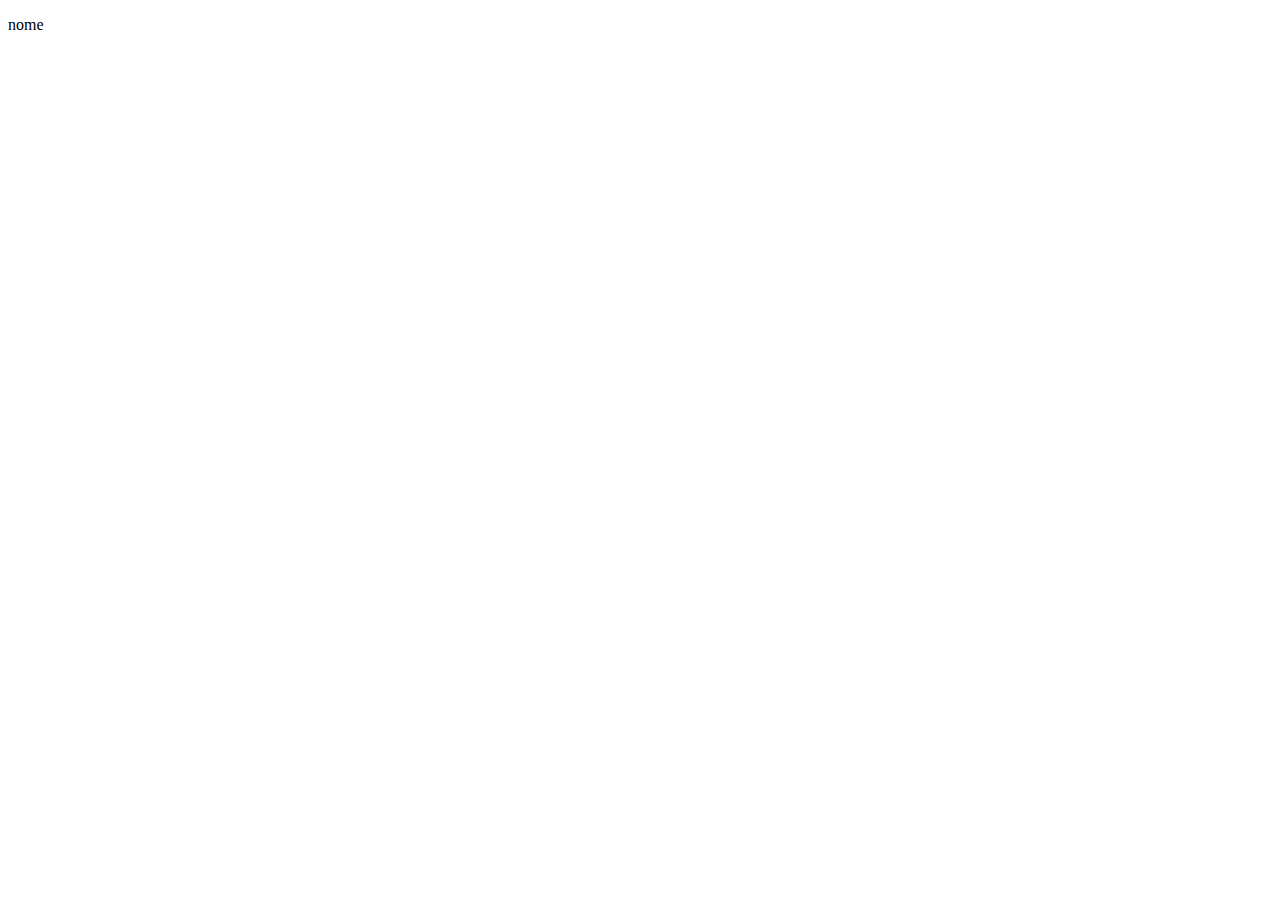
==== detalhes.html @ eff53b08 "update" ====
<!DOCTYPE html>
<html lang="en">
<head>
    <meta charset="UTF-8">
    <meta name="viewport" content="width=device-width, initial-scale=1.0">
    <title>Detalhe do Atleta</title>
    <script src="details.js" defer></script>
</head>
<body>
    <p>nome </p>
</body>
</html>
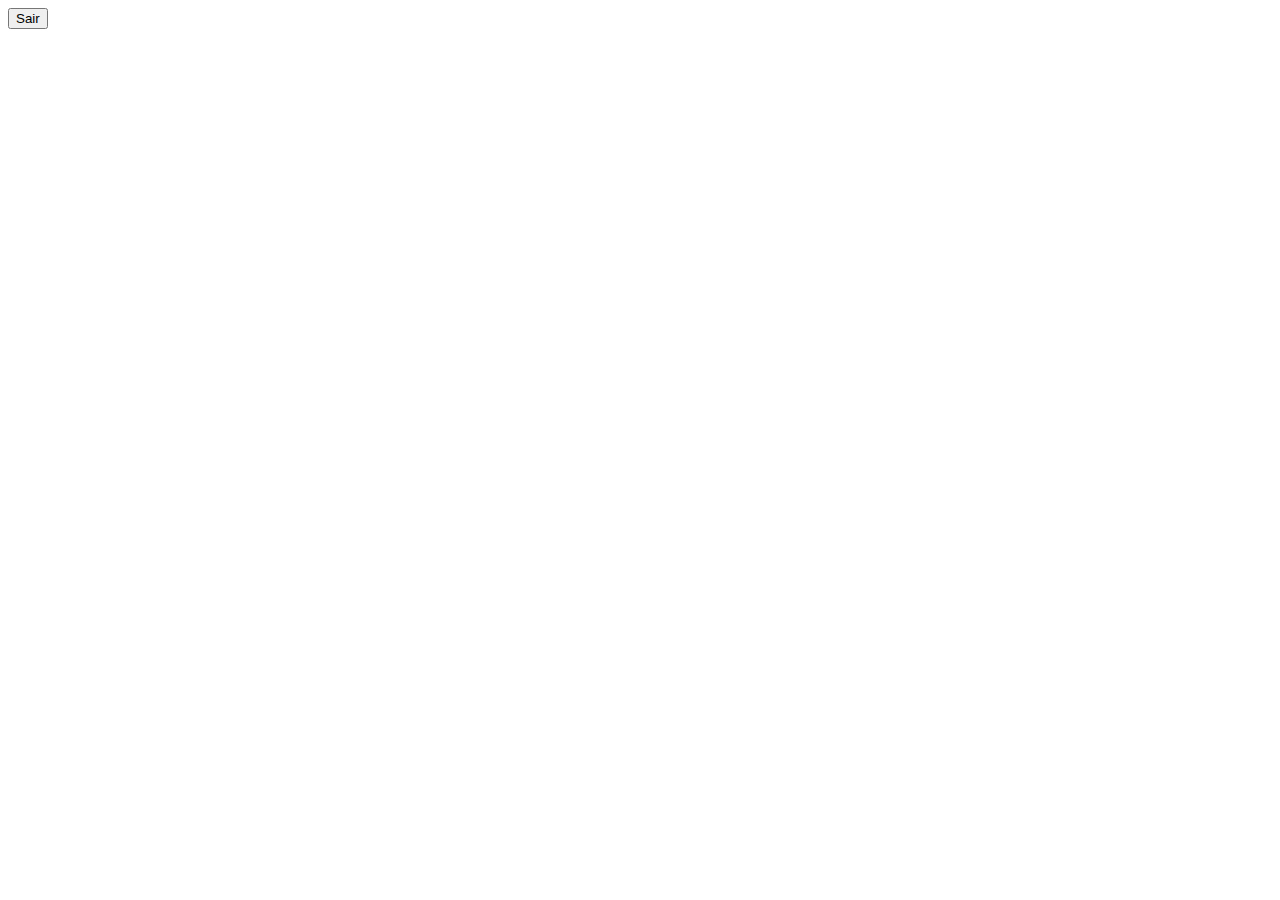
==== commit ed8eaada: "update novo" ====
--- a/detalhes.html
+++ b/detalhes.html
@@ -7,6 +7,6 @@
     <script src="details.js" defer></script>
 </head>
 <body>
-    <p>nome </p>
+    <button id="logout">Sair</button>
 </body>
 </html>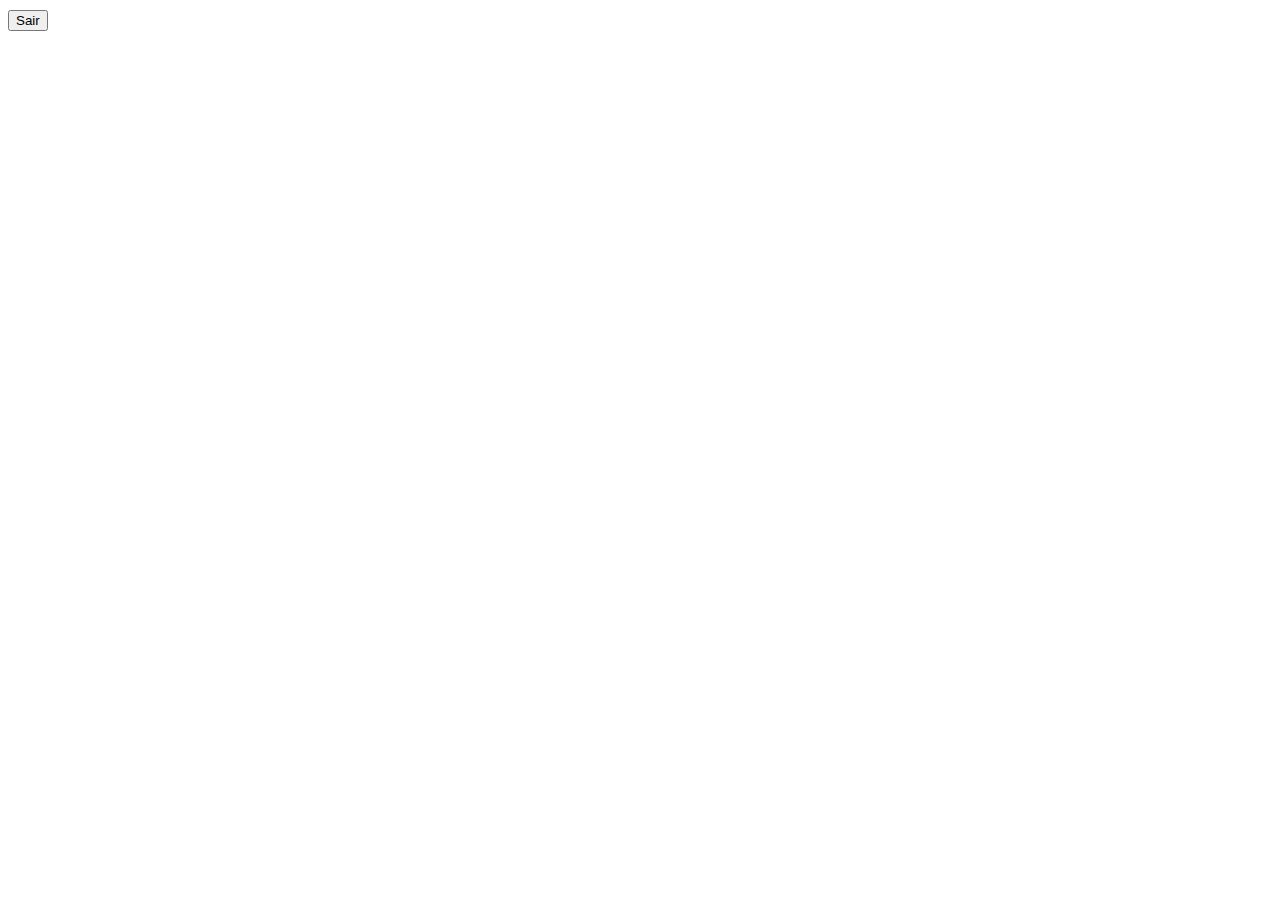
==== commit a5ecee0b: "update" ====
--- a/detalhes.html
+++ b/detalhes.html
@@ -3,7 +3,9 @@
 <head>
     <meta charset="UTF-8">
     <meta name="viewport" content="width=device-width, initial-scale=1.0">
-    <title>Detalhe do Atleta</title>
+    <title>Detalhes do Atleta</title>
+    <link rel="stylesheet" href="estilo.css">
+    <link rel="icon" type="image/png" href="/escudo.png" sizes="16x16">
     <script src="details.js" defer></script>
 </head>
 <body>
--- a/estilo.css
+++ b/estilo.css
@@ -0,0 +1,93 @@
+@import url('https://fonts.googleapis.com/css2?family=Manrope:wght@200..800&display=swap');
+@import url('https://fonts.googleapis.com/css2?family=Manrope:wght@200..800&family=PT+Sans+Narrow:wght@400;700&display=swap');
+@import url('https://fonts.googleapis.com/css2?family=Aleo:ital,wght@0,100..900;1,100..900&family=Manrope:wght@200..800&family=PT+Sans+Narrow:wght@400;700&display=swap');
+
+body {
+    font-family: 'Manrope', sans-serif;
+}
+
+.div_pesquisa{
+    text-align: center;
+    padding: 5px;
+    background-color: blueviolet;
+}
+
+.pesquisa_input{
+    background-color: #000000;
+    color: blueviolet;
+}
+
+.conteudo{
+    display: flex;
+    flex-wrap: wrap;
+    justify-content: center;
+    align-items: center;
+    gap: 10px;   
+}
+
+#btn_fem, #btn_masc, #btn_all{
+    background-color: blueviolet;
+    color: aqua;
+}
+
+.card{
+    display: grid;
+    grid-template-columns: 1fr 2fr;
+    grid-template-areas:
+    'a1 a2'
+    'a1 a3'
+    'a4 a4'
+    'a5 a5';
+    width: 30rem;
+    border: solid;
+    padding: .3rem;
+}
+
+.img_container{
+    grid-area: 'a1';
+    display: flex;
+    align-items: center;
+    justify-content: center;
+}
+
+.img_atleta{
+    width: 7rem;
+    height: 7rem;
+    border-radius: 50%;
+    object-fit: cover;
+    object-position: top;
+}
+
+.posicao{
+    grid-area: a2;
+    display: flex;
+    align-items: center;
+    justify-content: center;
+    text-transform: uppercase;
+}
+
+.nome_atleta{
+    grid-area: a3;
+    display: flex;
+    align-items: center;
+    justify-content: center;
+    font-weight: bold;
+}
+
+.detalhes_atleta{
+    grid-area: a4;
+}
+
+.nascimento_atleta{
+    grid-area: a5;
+}
+
+@media screen
+and (min-width: 768px){
+
+}
+
+@media screen
+and (min-width: 1024px){
+
+}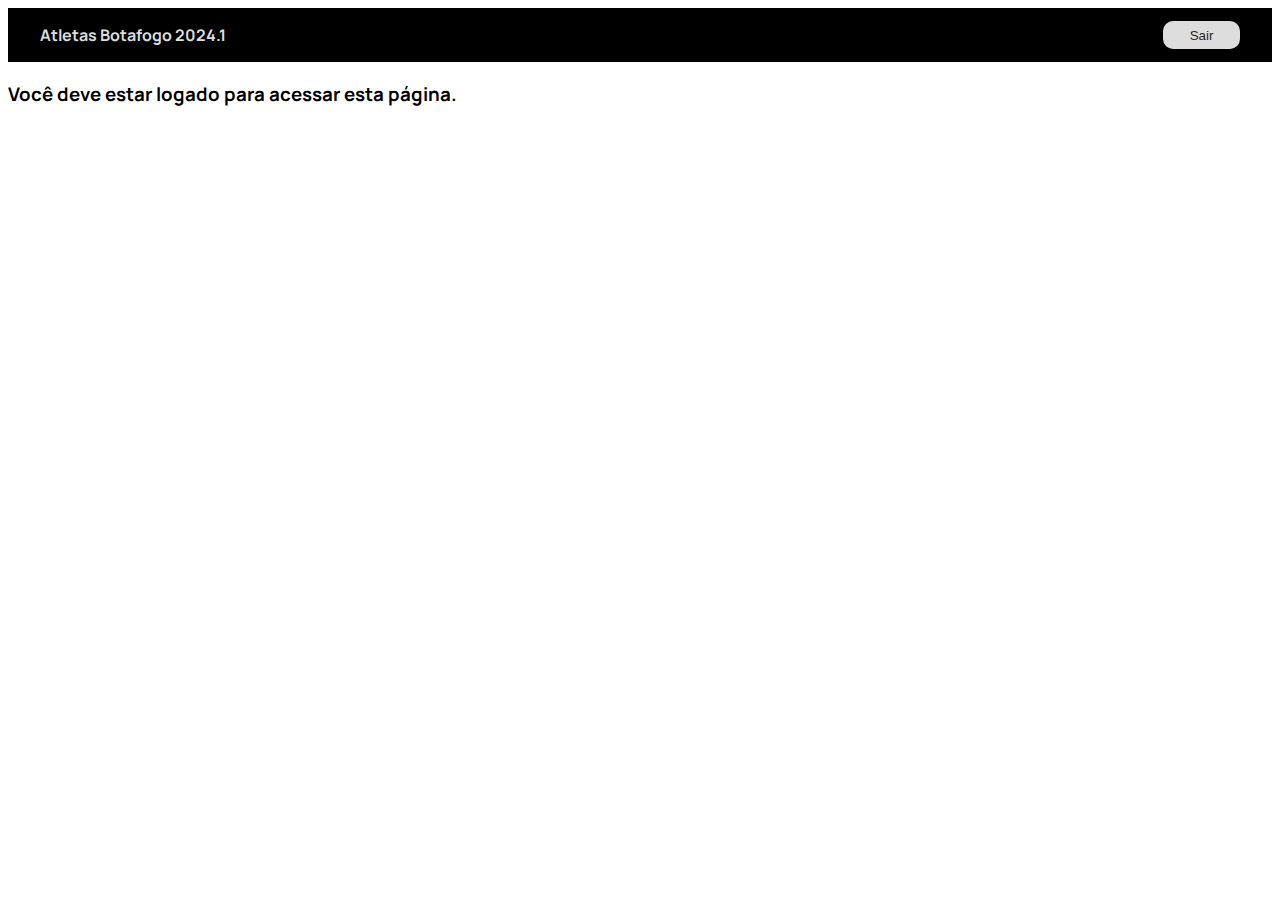
==== commit d4381442: "update" ====
--- a/detalhes.html
+++ b/detalhes.html
@@ -5,10 +5,14 @@
     <meta name="viewport" content="width=device-width, initial-scale=1.0">
     <title>Detalhes do Atleta</title>
     <link rel="stylesheet" href="estilo.css">
-    <link rel="icon" type="image/png" href="/escudo.png" sizes="16x16">
+    <link rel="icon" type="image/png" href="/imagens/escudo.png" sizes="16x16">
     <script src="details.js" defer></script>
 </head>
 <body>
-    <button id="logout">Sair</button>
+    <div class="header">
+        <p>Atletas Botafogo 2024.1</p>
+        <button id="logout">Sair</button>
+    </div>
+
 </body>
 </html>--- a/estilo.css
+++ b/estilo.css
@@ -6,88 +6,428 @@
     font-family: 'Manrope', sans-serif;
 }
 
+.page_jogadores{
+    margin: 0;
+}
+
 .div_pesquisa{
     text-align: center;
-    padding: 5px;
-    background-color: blueviolet;
+    padding: 0 0 2em 0;
 }
 
 .pesquisa_input{
+    text-align: center;
+    line-height: 3em;
+    max-width: 80%;
+    width: 30em;
+    color: #666;
+}
+
+.header{
     background-color: #000000;
-    color: blueviolet;
+    display: flex;
+    flex-direction: row;
+    justify-content: space-between;
+    align-items: center;
+}
+
+.header p{
+    padding: 0 2rem 0 2rem;
+    font-weight: bold;
+    color: #dcdcdc;
+}
+
+#logout{
+    padding: 0 2rem 0 2rem;
+    background-color: #dddddd;
+    color: #272727;
+    text-align: center;
+    padding: 0.5em 2em;
+    cursor: pointer;
+    margin: 0 2rem;
+    border: #000000;
+    border-radius: 10px;
 }
 
 .conteudo{
-    display: flex;
-    flex-wrap: wrap;
-    justify-content: center;
-    align-items: center;
-    gap: 10px;   
+    display: grid;
+    grid-template-columns: repeat(1, 1fr);
+    justify-content: center;
+    justify-items: center;
+    align-items: center;
+    gap: 10px; 
+    max-width: 1200px;
+    margin: 0 auto;
+}
+
+.buttons{
+    display: flex;
+    flex-direction: row;
+    justify-content: space-between;
+    align-items: center;
+    align-content: center;
+    max-width: 500px;
+    padding: 2em;
+    margin: 0 auto; 
+}
+
+.btn_elenco {
+    display: flex; 
 }
 
 #btn_fem, #btn_masc, #btn_all{
-    background-color: blueviolet;
-    color: aqua;
-}
+    display: inline-block;
+    width: 100%;
+    background-color: black;
+    border: medium;
+    border-radius: 10px;
+    color: white;
+    text-align: center;
+    text-decoration: none;
+    padding: 0.5em 1em;
+    cursor: pointer;
+    font-size: 1.1em;
+    max-width: 7em;
+    font-family: manrope;
+}
+
+.div_dropdown{
+    justify-content: center;
+
+}
+
+#dropdown_btn {
+    background: #131313;
+    color: #fff;
+    border: none;
+    border-radius: 5px;
+    cursor: pointer;
+    align-self: center;
+    padding: 2em 3em;
+    width: 15em;
+    font-size: 1.0em;
+    margin: 2em auto 0 auto;
+}
+
+.dropdown_btn:hover {
+    background: #444;
+}
+
+/*=================== Card ====================== */
 
 .card{
-    display: grid;
-    grid-template-columns: 1fr 2fr;
-    grid-template-areas:
-    'a1 a2'
-    'a1 a3'
-    'a4 a4'
-    'a5 a5';
-    width: 30rem;
+    display: flex;
+    flex-direction: column;
+    align-items: center;
+    align-content: center;
+    justify-content: space-between;
+    width: 220px;
+    flex-shrink: 0;
+    cursor: pointer;
+    min-height: 430px;
     border: solid;
+    border-radius: 10px;
     padding: .3rem;
+    margin: 10px auto;
+ 
+    ;
 }
 
 .img_container{
-    grid-area: 'a1';
-    display: flex;
-    align-items: center;
-    justify-content: center;
+    width: 220px;
+    height: 20rem;
+    object-fit: none;
+    height: 300px;
+    object-position: 100% 10%;
 }
 
 .img_atleta{
-    width: 7rem;
-    height: 7rem;
-    border-radius: 50%;
+    width: 100%;
+    height: 100%;
+    object-fit: none;
+    object-position: right;
+    object-position: 100% 10%;
+}
+
+.posicao{
+    display: block;
+    align-items: center;
+    justify-content: center;
+    text-transform: uppercase;
+    text-align: center;
+    font-weight: bold;
+    background-color: #000000;
+    color: #c2c2c2;
+    width: 100%;
+    margin: 0;
+}
+
+.nome_atleta{
+    display: block;
+    display: flex;
+    align-items: center;
+    justify-content: center;
+    font-weight: bold;
+    font-size: .9em;
+    text-align: center;
+    place-content: center;
+    flex-direction: column;
+    height: 50px;
+    overflow: hidden;
+}
+
+.btn_detalhes{
+    background-color: #f8c600;
+    text-transform: uppercase;
+    display: block;
+    width: 100%;
+    grid-column: 1 / -1;
+    padding: 10px;
+    border-radius: 5px;
+    border: #000000;
+    font-family: Manrope;
+    font-weight: bold;
+    cursor: pointer;
+}
+
+.detalhes_atleta{
+    grid-area: a4;
+    text-overflow: ellipsis;
+    overflow: hidden;
+    white-space: nowrap;
+}
+
+.nascimento_atleta{
+    grid-area: a5;
+}
+
+#dropdown_btn{
+    padding: 14px 20px;
+}
+
+/* ================= Página Index/Inicio ================ */
+
+.index{
+    background-color: #000000;
+}
+
+.container_inicio{
+    background-color: #fff;
+    align-items: center;
+    justify-content: center;
+    align-content: center;
+    display: flex;
+    flex-direction: column;
+    height: fit-content;
+    padding: 2rem;
+ 
+}
+
+.intro{
+    display: flex;
+    flex-direction: column;
+    justify-content: center;
+    align-items: center;
+    padding: 2rem;
+}
+
+.container_escudo{
+    display: flex;
+    width: 100px;
+}
+
+.container_escudo img{
+    width: 100%;
+    height: 100%;
+    object-fit: cover;
+}
+
+.msg_inicio{
+    text-align: center;
+}
+
+.msg_inicio h1{
+    font-family: Aleo;
+    justify-self: center;
+}
+
+.msg_inicio h3{
+    font-size: 12px;
+    justify-self: center;
+}
+
+.div_senha{
+    display: flex;
+    flex-direction: column;
+    justify-content: center;
+    align-items: center;
+    padding: 20px;
+}
+
+#mensagem{
+    font-size: 12px;
+    font-weight: bold;
+}
+
+/* ======================= Página Detalhes =========================*/
+
+.article{
+    display: flex;
+    background-color: #171717;
+    padding: 20px;
+    max-width: 800px;
+    height: fit-content;
+    justify-content: space-between;
+    margin: 50px auto;
+    overflow: hidden;
+    border: 1px solid #000000;
+    border-radius: 10px;
+}
+
+.detail_container{
+    display: flex;
+    flex-direction: column;
+    padding: 20px;
+    color: #dcdcdc;
+}
+
+.img_container_article{
+    display: flex;
+    align-items: center;
+    justify-content: center;
+    flex: 0 0 40%;
+   /* width: 220px;
+    height: 300px;
+    flex: 0 0 40%;
+    max-width: 100%;
+    height: auto;
+    text-align: center;
+    padding: 20px;*/
+}
+
+.img_article{
+    max-width: 100%;
+    height: auto;
     object-fit: cover;
     object-position: top;
 }
 
-.posicao{
-    grid-area: a2;
-    display: flex;
-    align-items: center;
-    justify-content: center;
+.posicao_article{
+    display: flex;
+    align-items: center;
+    justify-content: center;
+    font-size: 1.2rem;
     text-transform: uppercase;
-}
-
-.nome_atleta{
-    grid-area: a3;
-    display: flex;
-    align-items: center;
-    justify-content: center;
-    font-weight: bold;
-}
-
-.detalhes_atleta{
-    grid-area: a4;
-}
-
-.nascimento_atleta{
-    grid-area: a5;
-}
-
-@media screen
-and (min-width: 768px){
-
-}
-
-@media screen
-and (min-width: 1024px){
-
-}+    text-align: center;
+    margin: 0;
+    padding: 2px;
+    font-weight: 500;
+}
+
+.nome_article{
+    display: flex;
+    align-items: center;
+    justify-content: center;
+    font-weight: bold;
+    font-size: 1.5rem;
+    text-align: center;
+
+}
+
+.voltar_button{
+    background-color: #ffffff;
+    text-transform: uppercase;
+    width: 25%;
+    padding: 10px;
+    border-radius: 5px;
+    font-family: Manrope;
+    font-weight: bold;
+    cursor: pointer;
+    display: flex;
+    align-items: center;
+    justify-content: center;
+    margin: 5px;
+    margin: 0 auto; /* add this line */
+    text-align: center;
+}
+
+/* ====================== Media Queries ========================= */
+/* até 768px */
+@media screen and (max-width: 768px){
+    .conteudo {
+        grid-template-columns: repeat(1, 1fr);
+    }
+
+    .btn_elenco{
+        display: none;
+    }
+
+    #btn_fem, #btn_masc, #btn_all{
+        display: none;
+    }
+
+    #dropdown_btn{
+        display: flex;
+    }
+
+    .container_inicio{
+        flex-direction: column;
+    }
+
+    .article{
+        flex-direction: column;
+    }
+
+}
+
+
+/* até 1024px */
+@media screen and (min-width:769px) and (max-width: 1024px) {
+    .conteudo {
+        grid-template-columns: repeat(2, 1fr);
+    }
+
+    .btn_elenco{
+        display: flex;
+    }
+
+    #dropdown_btn{
+        display: none;
+    }
+
+    .container_inicio{
+        flex-direction: row;
+        margin: 25vh 0 0 0;  
+    }
+
+    .article{
+        flex-direction: row;
+    }
+
+   }
+   
+   
+   /* após 1024px */
+   @media (min-width: 1025px) {
+    .conteudo {
+        grid-template-columns: repeat(4, 1fr);
+    }
+
+    .btn_elenco{
+        display: flex;
+    }
+
+    #dropdown_btn{
+        display: none;
+    }
+
+    .container_inicio{
+        flex-direction: row;
+        margin: 25vh 0 0 0;  
+    }
+
+    .article{
+        flex-direction: row;
+    }
+
+   }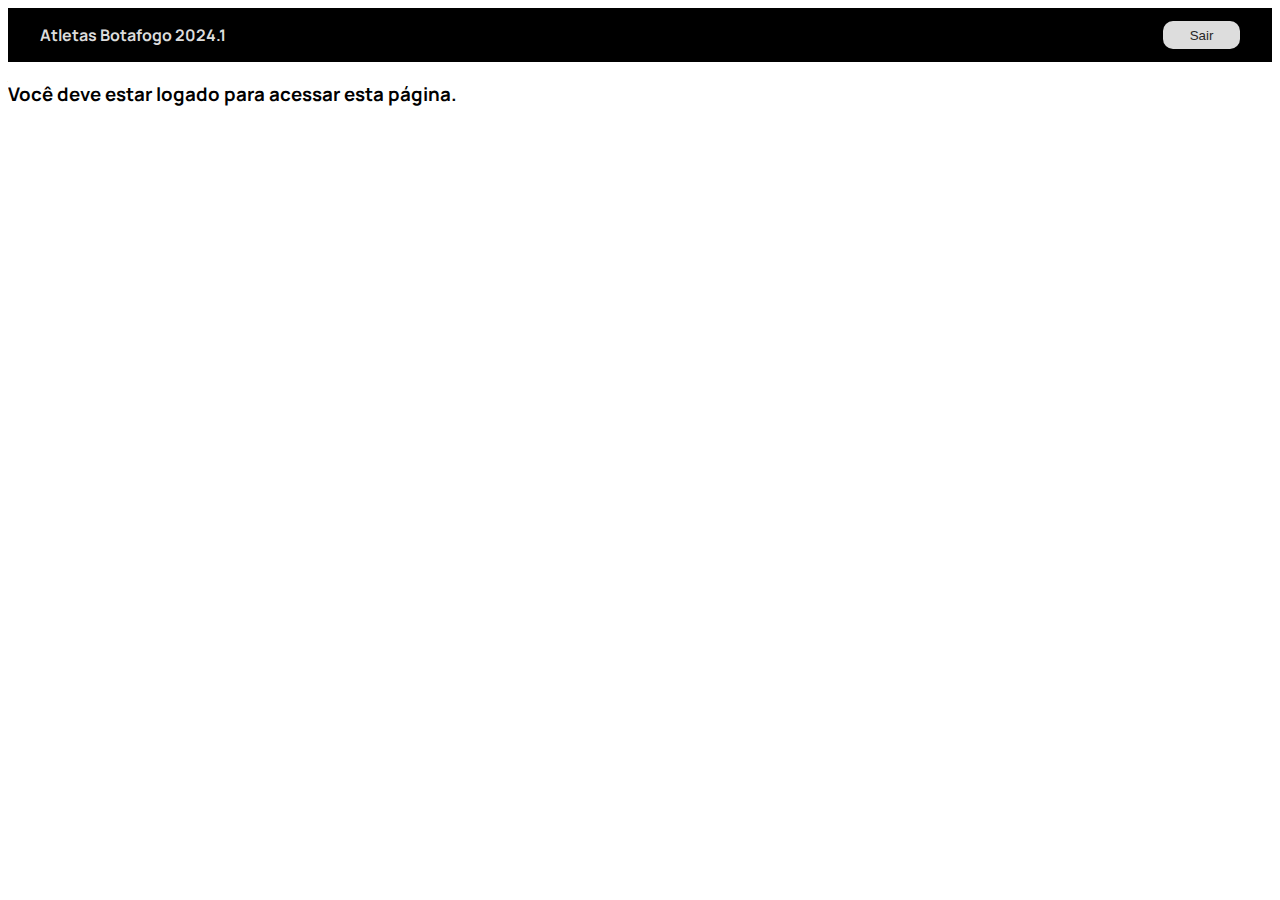
==== commit c1a589e4: "img" ====
--- a/detalhes.html
+++ b/detalhes.html
@@ -5,7 +5,7 @@
     <meta name="viewport" content="width=device-width, initial-scale=1.0">
     <title>Detalhes do Atleta</title>
     <link rel="stylesheet" href="estilo.css">
-    <link rel="icon" type="image/png" href="/imagens/escudo.png" sizes="16x16">
+    <link rel="icon" type="image/png" href="./imagens/escudo.png" sizes="16x16">
     <script src="details.js" defer></script>
 </head>
 <body>
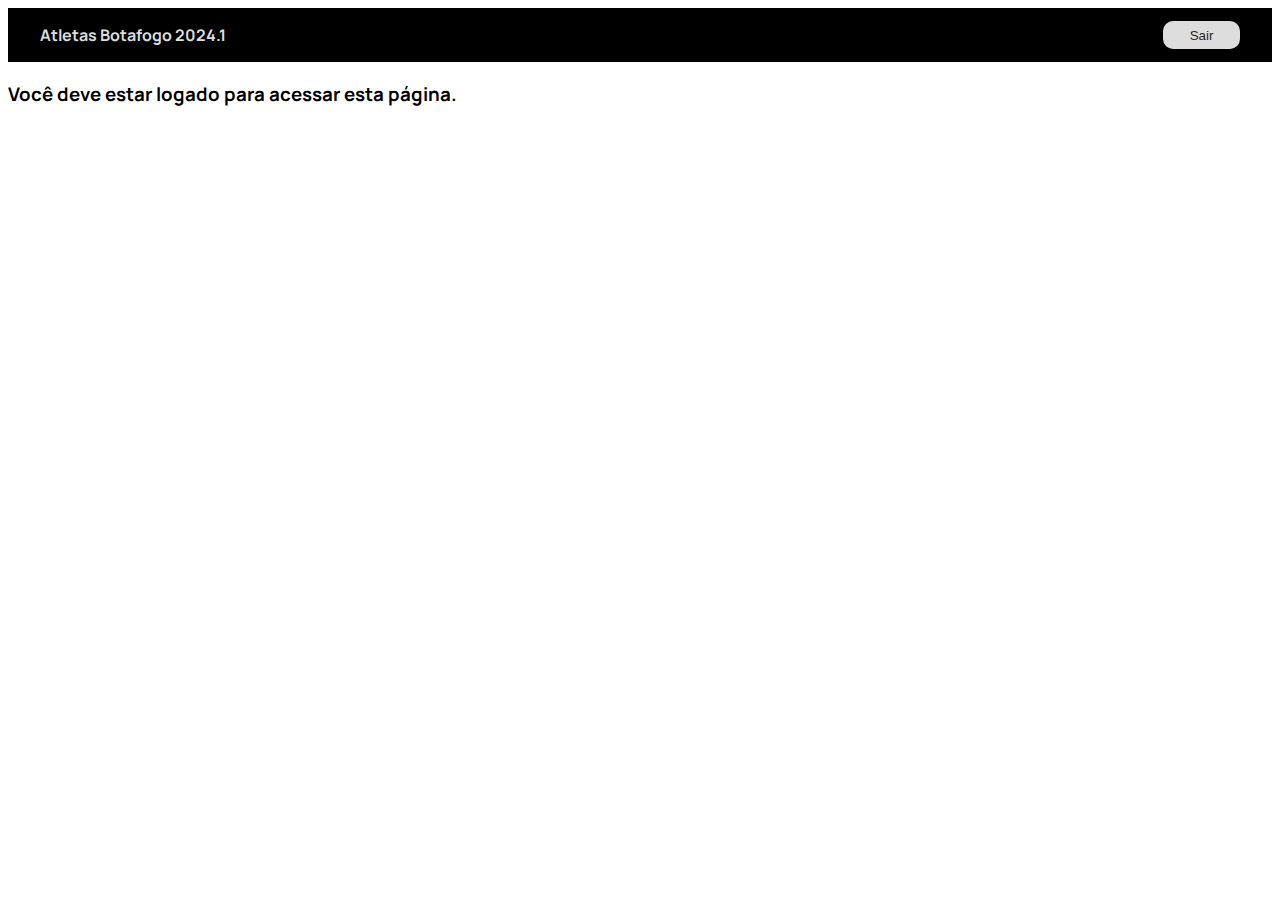
==== commit 4df25f80: "." ====
--- a/detalhes.html
+++ b/detalhes.html
@@ -5,7 +5,7 @@
     <meta name="viewport" content="width=device-width, initial-scale=1.0">
     <title>Detalhes do Atleta</title>
     <link rel="stylesheet" href="estilo.css">
-    <link rel="icon" type="image/png" href="./imagens/escudo.png" sizes="16x16">
+    <link rel="icon" type="image/png" href="imagens/escudo.png" sizes="16x16">
     <script src="details.js" defer></script>
 </head>
 <body>
